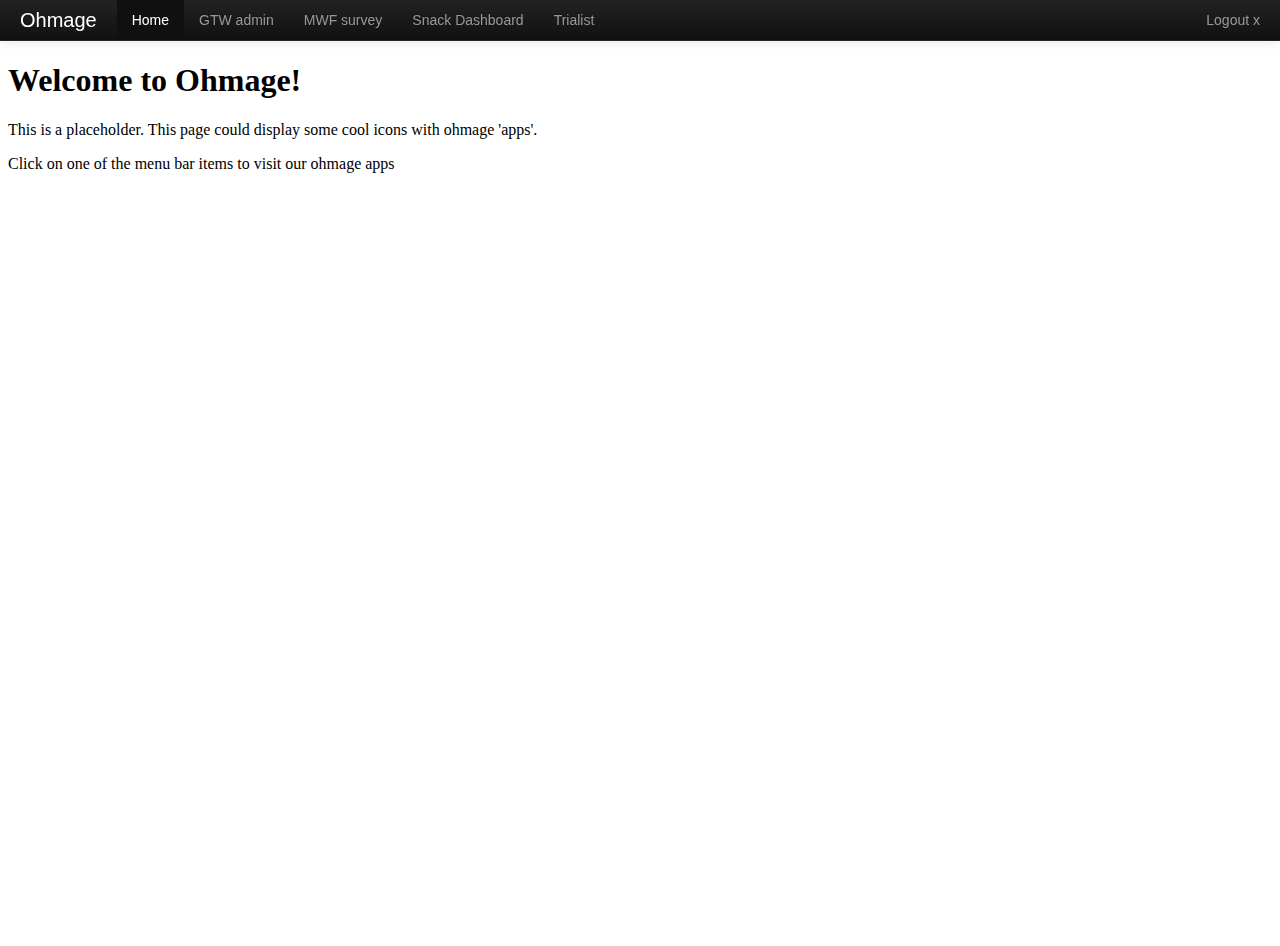
==== index.html @ 88a2704c "first version" ====
<!DOCTYPE html>
<html>
<head>

<title>Ohmage</title>
<meta name="viewport" content="width=device-width, initial-scale=1.0">

<link href="css/bootstrap.min.css" rel="stylesheet" media="screen">
<link href="css/meta.css" rel="stylesheet" media="screen">

<script src="js/jquery.js" type="text/javascript"></script>
<script src="js/bootstrap.min.js" type="text/javascript"></script>
<script src="js/underscore.js" type="text/javascript"></script>
<script src="js/ohmage.js" type="text/javascript"></script>

<script type="text/javascript">
$(function() {
	oh.user.whoami(function(name){
		$("#username").text(name);
	});
	$("#logoutlink").on("click", function(){
		oh.logout(function(){
			location.reload(true);
		});
	});
	oh.keepalive();
});
</script>

</head>

<body>

    <div class="navbar navbar-inverse navbar-fixed-top navbar-small">
      <div class="navbar-inner">
        <div class="container-fluid">
          <button type="button" class="btn btn-navbar" data-toggle="collapse" data-target=".nav-collapse">
            <span class="icon-bar"></span>
            <span class="icon-bar"></span>
            <span class="icon-bar"></span>
          </button>
          <a class="brand" href="#">Ohmage</a>
          <div class="nav-collapse collapse">
            <p class="navbar-text pull-right">
              <a href="#" class="navbar-link" id="logoutlink">Logout <span id="username">x</span></a>
            </p>
            <ul class="nav">
              <li class="active"><a href="#">Home</a></li>
              <li><a href="/web" target="meta_iframe">GTW admin</a></li>
              <li><a href="/survey" target="meta_iframe">MWF survey</a></li>              
              <li><a href="/snack" target="meta_iframe">Snack Dashboard</a></li>
              <li><a href="/Trialist" target="meta_iframe">Trialist</a></li>
            </ul>
          </div><!--/.nav-collapse -->
        </div>
      </div>
    </div>

	<div class="container">
		<iframe src="meta_home.html" name="meta_iframe"> </iframe>
	</div>

</body>
</html>
---- css/meta.css ----
html, body {
  height: 100%;
}

.container{
	margin-top: 41px;	
	height: 100%;
	width: 100%;
}

.container iframe{
	margin: 0;
	padding: 0;
	border: 0px;
	height: 100%;
	width: 100%;	
}
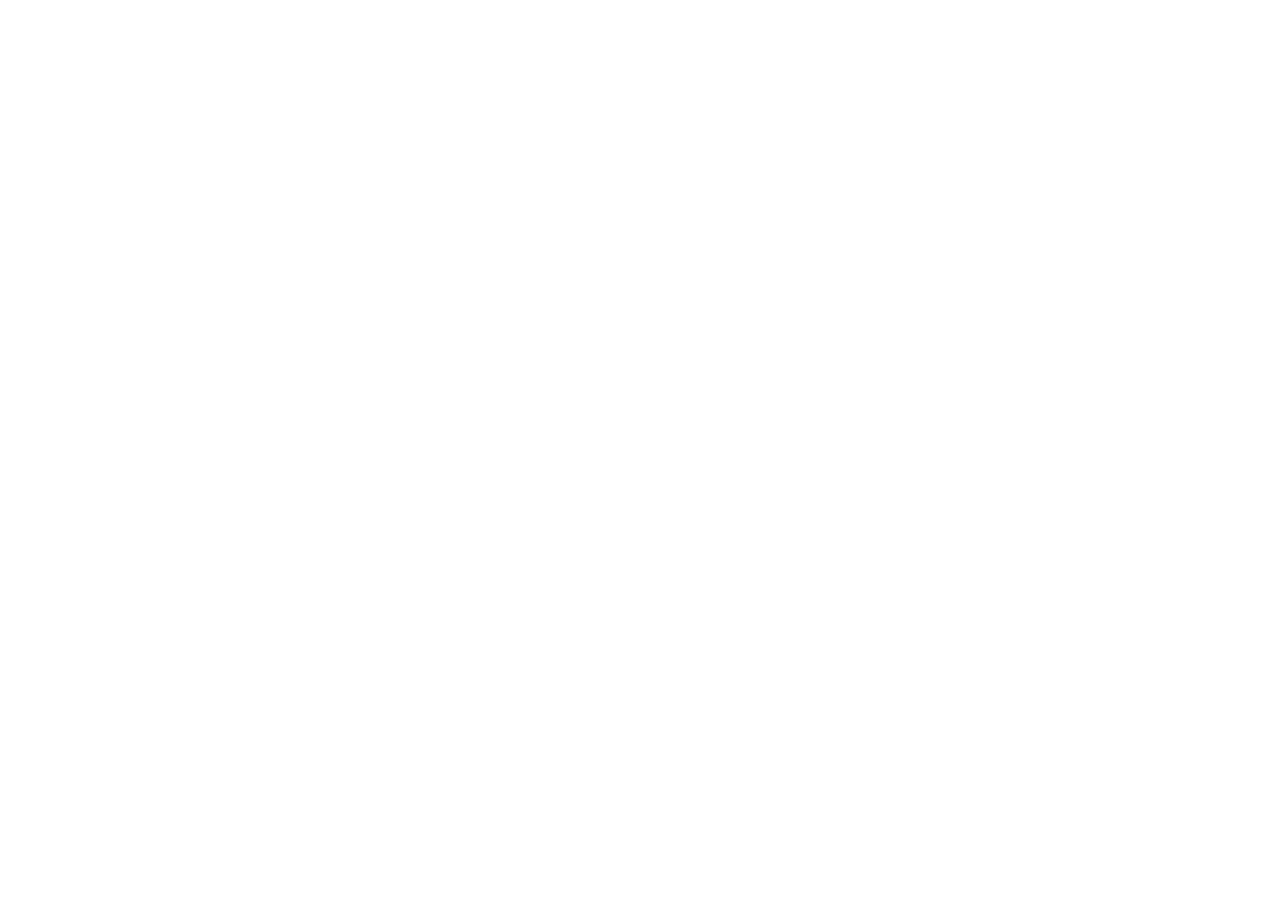
==== commit 10cc29ef: "updated links" ====
--- a/index.html
+++ b/index.html
@@ -17,6 +17,8 @@
 $(function() {
 	oh.user.whoami(function(name){
 		$("#username").text(name);
+		$("#wrapper").show(1000);
+		
 	});
 	$("#logoutlink").on("click", function(){
 		oh.logout(function(){
@@ -30,35 +32,31 @@
 </head>
 
 <body>
-
-    <div class="navbar navbar-inverse navbar-fixed-top navbar-small">
-      <div class="navbar-inner">
-        <div class="container-fluid">
-          <button type="button" class="btn btn-navbar" data-toggle="collapse" data-target=".nav-collapse">
-            <span class="icon-bar"></span>
-            <span class="icon-bar"></span>
-            <span class="icon-bar"></span>
-          </button>
-          <a class="brand" href="#">Ohmage</a>
-          <div class="nav-collapse collapse">
-            <p class="navbar-text pull-right">
-              <a href="#" class="navbar-link" id="logoutlink">Logout <span id="username">x</span></a>
-            </p>
-            <ul class="nav">
-              <li class="active"><a href="#">Home</a></li>
-              <li><a href="/web" target="meta_iframe">GTW admin</a></li>
-              <li><a href="/survey" target="meta_iframe">MWF survey</a></li>              
-              <li><a href="/snack" target="meta_iframe">Snack Dashboard</a></li>
-              <li><a href="/Trialist" target="meta_iframe">Trialist</a></li>
-            </ul>
-          </div><!--/.nav-collapse -->
-        </div>
-      </div>
-    </div>
-
-	<div class="container">
-		<iframe src="meta_home.html" name="meta_iframe"> </iframe>
-	</div>
+	<div id="wrapper">
+	    <div class="navbar navbar-inverse navbar-fixed-top navbar-small">
+	      <div class="navbar-inner">
+	        <div class="container-fluid">
+	          <a class="brand" href="http://ohmage.org/" target="meta_iframe">Ohmage</a>
+	          <div class="nav-collapse collapse">
+	            <p class="navbar-text pull-right">
+	              <a href="#" class="navbar-link" id="logoutlink">Logout <span id="username">x</span></a>
+	            </p>
+	            <ul class="nav">
+	              <li class="active"><a href="meta_home.html" target="meta_iframe">Home</a></li>
+	              <li><a href="/web" target="meta_iframe">GTW admin</a></li>
+	              <li><a href="/survey" target="meta_iframe">MWF Survey</a></li>              
+	              <li><a href="/snack" target="meta_iframe">Snack</a></li>
+	              <li><a href="/Trialist" target="meta_iframe">Trialist</a></li>
+	            </ul>
+	          </div><!--/.nav-collapse -->
+	        </div>
+	      </div>
+	    </div>
+	
+		<div class="container">
+			<iframe src="meta_home.html" name="meta_iframe"> </iframe>
+		</div>
+	</div>		
 
 </body>
 </html>--- a/css/meta.css
+++ b/css/meta.css
@@ -1,14 +1,22 @@
 html, body {
-  height: 100%;
+	height: 100%;
+	width: 100%;
+	overflow: hidden;
+}
+
+#wrapper{
+	display: none;
 }
 
 .container{
-	margin-top: 41px;	
-	height: 100%;
+	top: 41px;
+	bottom: 0px;
+	position: absolute;
 	width: 100%;
 }
 
 .container iframe{
+	position: absolute;	
 	margin: 0;
 	padding: 0;
 	border: 0px;
